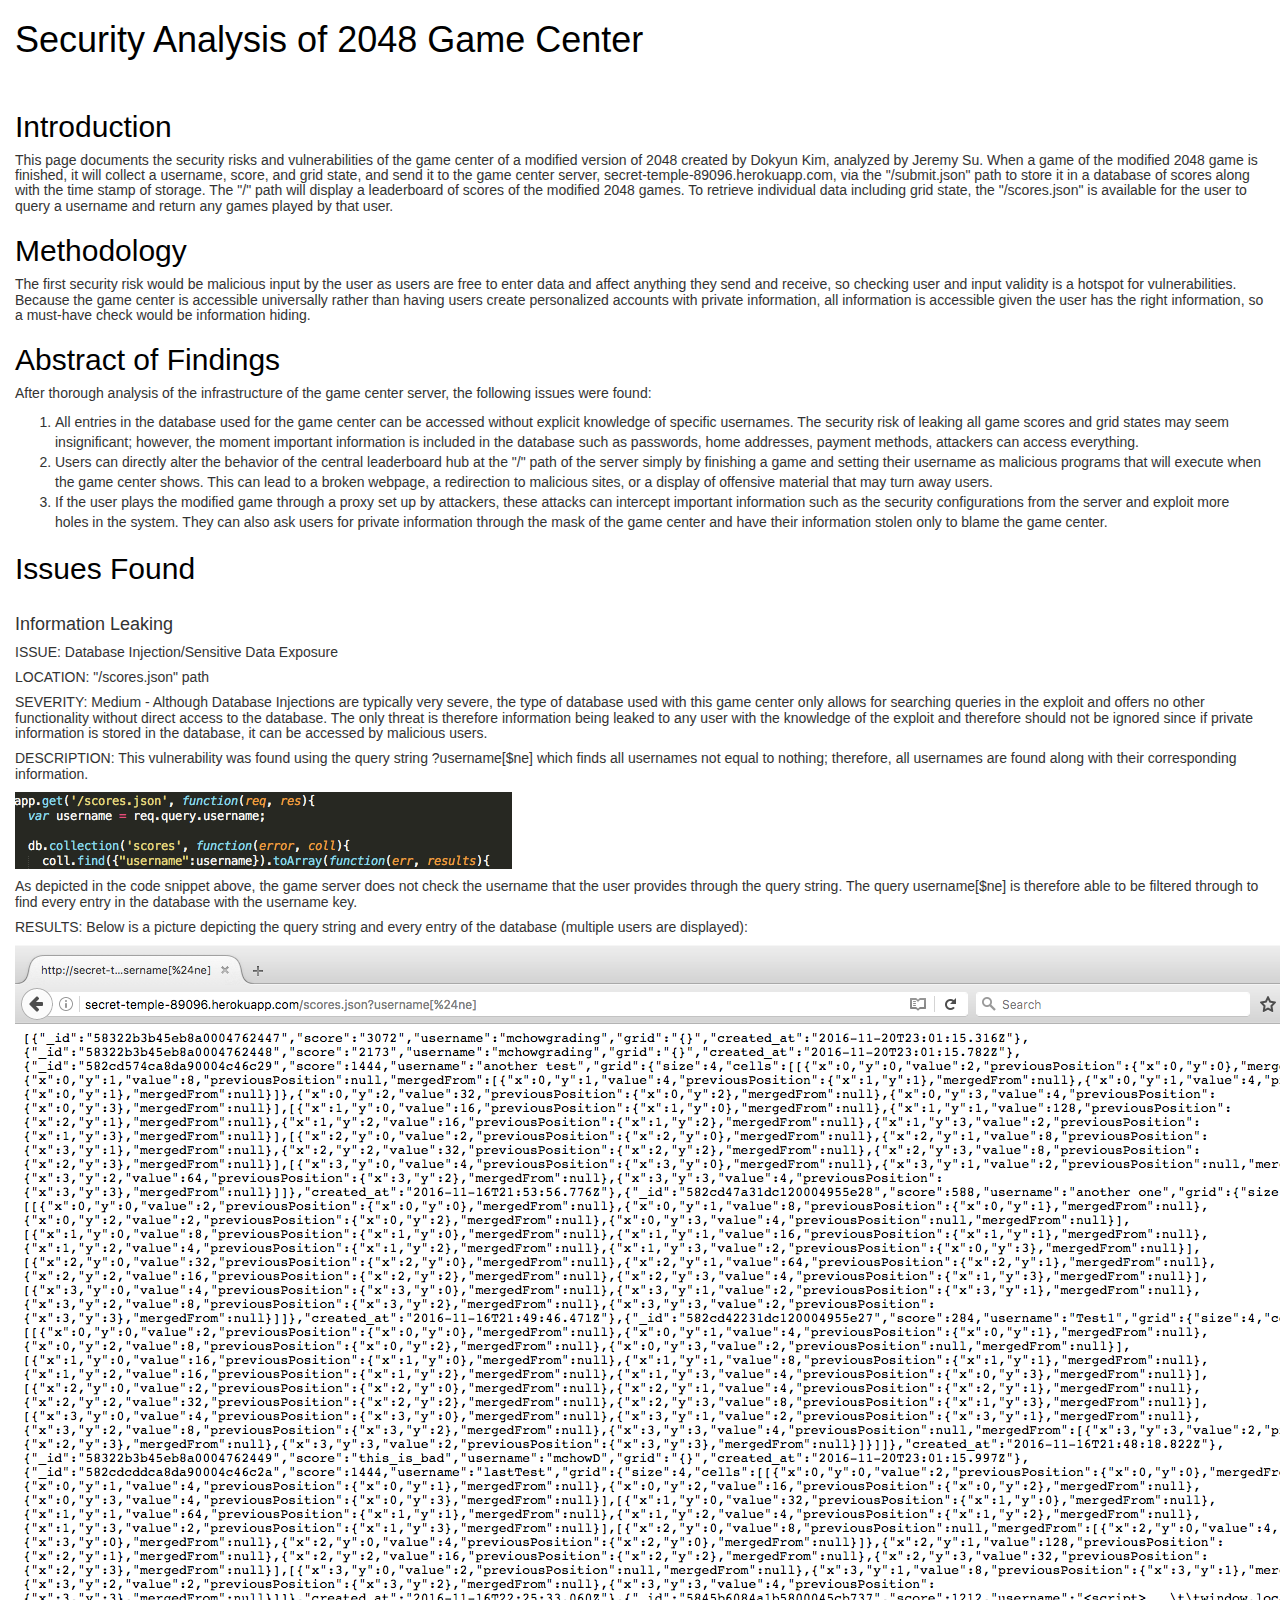
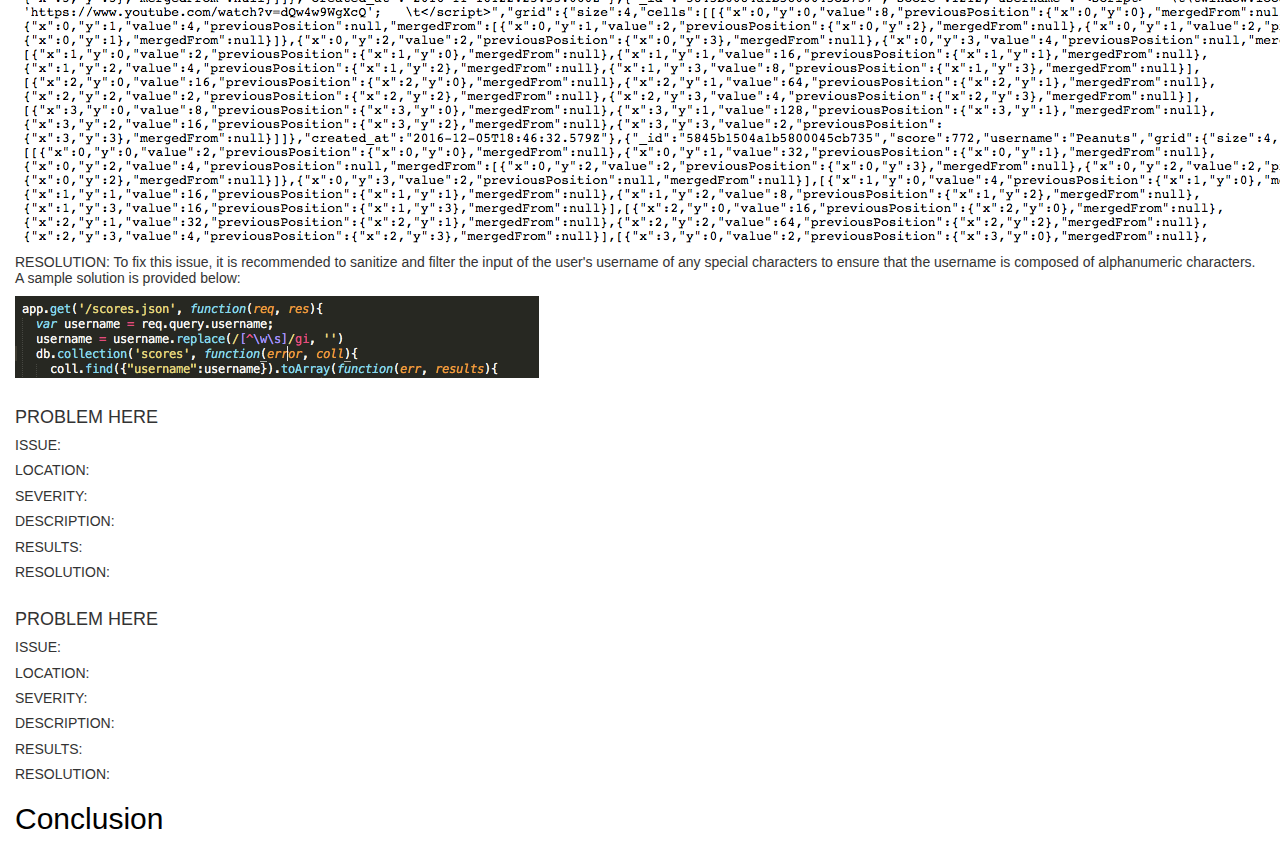
==== security/index.html @ 6685e2c6 "Writing HTML report" ====
<!DOCTYPE html>
<html lang="en">
<head>
  <title>Security Analysis</title>
  <meta charset="utf-8">
  <meta name="viewport" content="width=device-width, initial-scale=1">
  <link rel="stylesheet" href="bootstrap.css">
  <script src="https://ajax.googleapis.com/ajax/libs/jquery/3.1.1/jquery.min.js"></script>
  <script src="bootstrap.js"></script>
</head>
<body>

<div class="container-fluid">

  <h1>Security Analysis of 2048 Game Center</h1><br/>
  <h2>Introduction</h2>
  <h5>This page documents the security risks and vulnerabilities of the game center of a modified version of 2048 created by Dokyun Kim, analyzed by Jeremy Su. When a game of the modified 2048 game is finished, it will collect a username, score, and grid state, and send it to the game center server, secret-temple-89096.herokuapp.com, via the "/submit.json" path to store it in a database of scores along with the time stamp of storage. The "/" path will display a leaderboard of scores of the modified 2048 games. To retrieve individual data including grid state, the "/scores.json" is available for the user to query a username and return any games played by that user.</h5>
  <h2>Methodology</h2>
  <h5>The first security risk would be malicious input by the user as users are free to enter data and affect anything they send and receive, so checking user and input validity is a hotspot for vulnerabilities. Because the game center is accessible universally rather than having users create personalized accounts with private information, all information is accessible given the user has the right information, so a must-have check would be information hiding.</h5>
  <h2>Abstract of Findings</h2>
  <h5>After thorough analysis of the infrastructure of the game center server, the following issues were found:</h5>
  <ol>
  <li>All entries in the database used for the game center can be accessed without explicit knowledge of specific usernames. The security risk of leaking all game scores and grid states may seem insignificant; however, the moment important information is included in the database such as passwords, home addresses, payment methods, attackers can access everything.</li>
  <li>Users can directly alter the behavior of the central leaderboard hub at the "/" path of the server simply by finishing a game and setting their username as malicious programs that will execute when the game center shows. This can lead to a broken webpage, a redirection to malicious sites, or a display of offensive material that may turn away users.</li>
  <li>If the user plays the modified game through a proxy set up by attackers, these attacks can intercept important information such as the security configurations from the server and exploit more holes in the system. They can also ask users for private information through the mask of the game center and have their information stolen only to blame the game center.</li>
	</ol>
  <h2>Issues Found</h2>
  <h4>Information Leaking</h4>
  <h5>ISSUE: Database Injection/Sensitive Data Exposure</h5>
  <h5>LOCATION: "/scores.json" path</h5>
  <h5>SEVERITY: Medium - Although Database Injections are typically very severe, the type of database used with this game center only allows for searching queries in the exploit and offers no other functionality without direct access to the database. The only threat is therefore information being leaked to any user with the knowledge of the exploit and therefore should not be ignored since if private information is stored in the database, it can be accessed by malicious users.
  <h5>DESCRIPTION: This vulnerability was found using the query string ?username[$ne] which finds all usernames not equal to nothing; therefore, all usernames are found along with their corresponding information.</h5>
  <img src="db_code.png"/>
  <h5>As depicted in the code snippet above, the game server does not check the username that the user provides through the query string. The query username[$ne] is therefore able to be filtered through to find every entry in the database with the username key.</h5>
  <h5>RESULTS: Below is a picture depicting the query string and every entry of the database (multiple users are displayed):</h5>
  <img src="db_result.png"/>
  <h5>RESOLUTION: To fix this issue, it is recommended to sanitize and filter the input of the user's username of any special characters to ensure that the username is composed of alphanumeric characters. A sample solution is provided below:</h5>
  <img src="db_code_fixed.png"/>
  
  <h4>PROBLEM HERE</h4>
  <h5>ISSUE:</h5>
  <h5>LOCATION:</h5>
  <h5>SEVERITY:</h5>
  <h5>DESCRIPTION:</h5>
  <h5>RESULTS:</h5>
  <h5>RESOLUTION:</h5>

  <h4>PROBLEM HERE</h4>
  <h5>ISSUE:</h5>
  <h5>LOCATION:</h5>
  <h5>SEVERITY:</h5>
  <h5>DESCRIPTION:</h5>
  <h5>RESULTS:</h5>
  <h5>RESOLUTION:</h5>



  <h2>Conclusion<br/></h2>
  <p></p> 
</div>

</body>
</html>
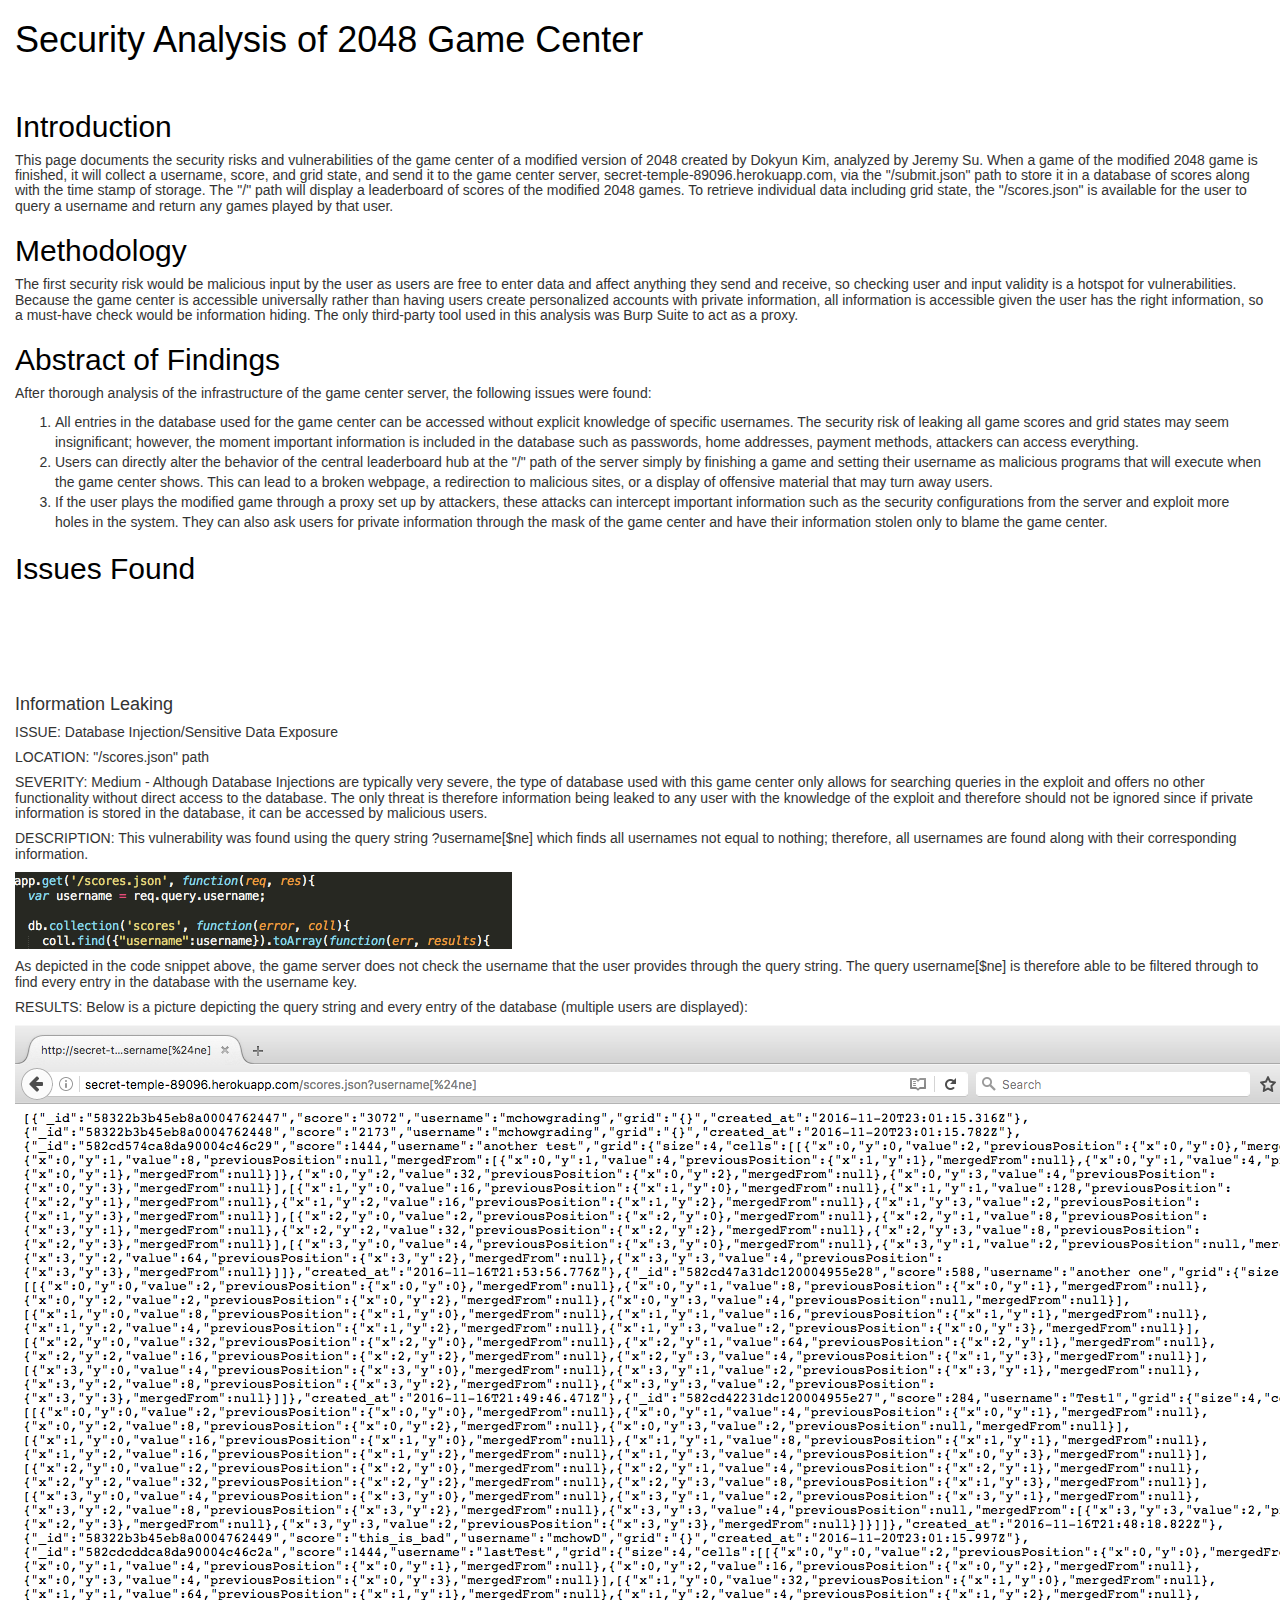
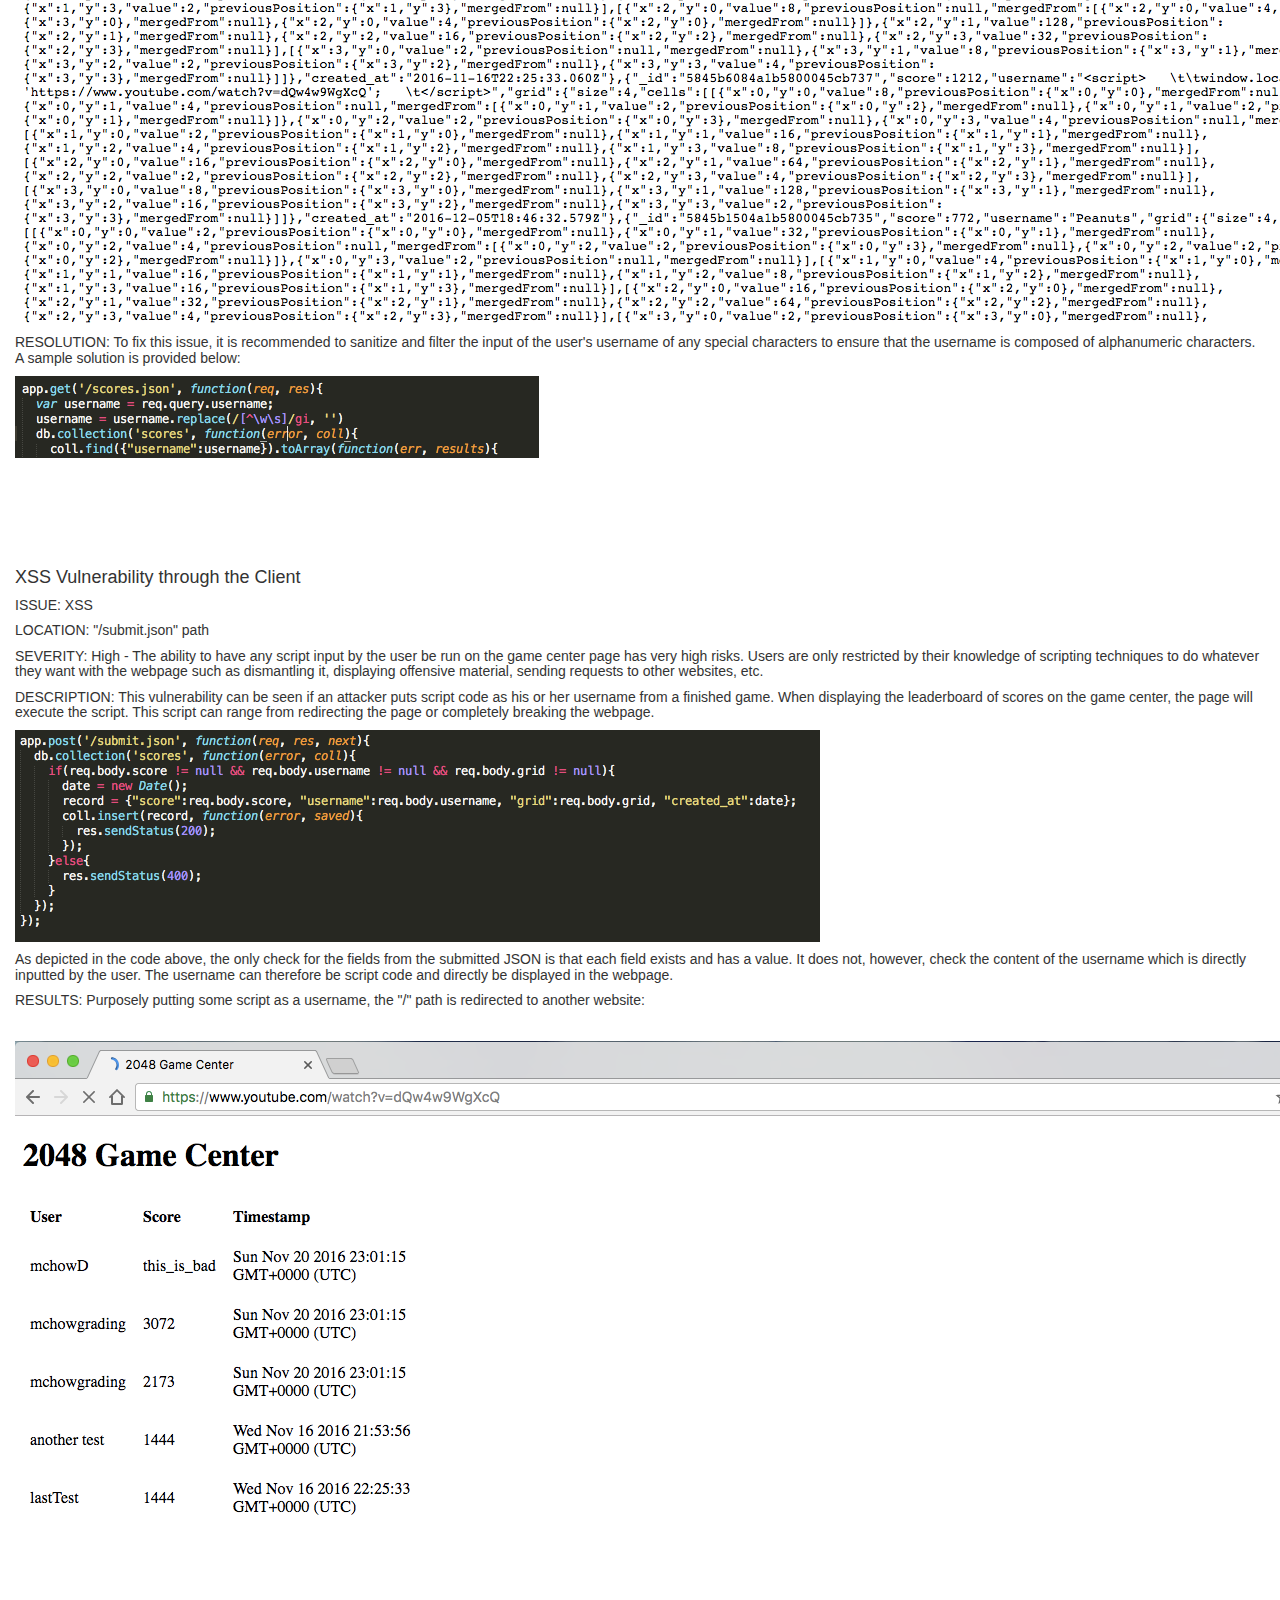
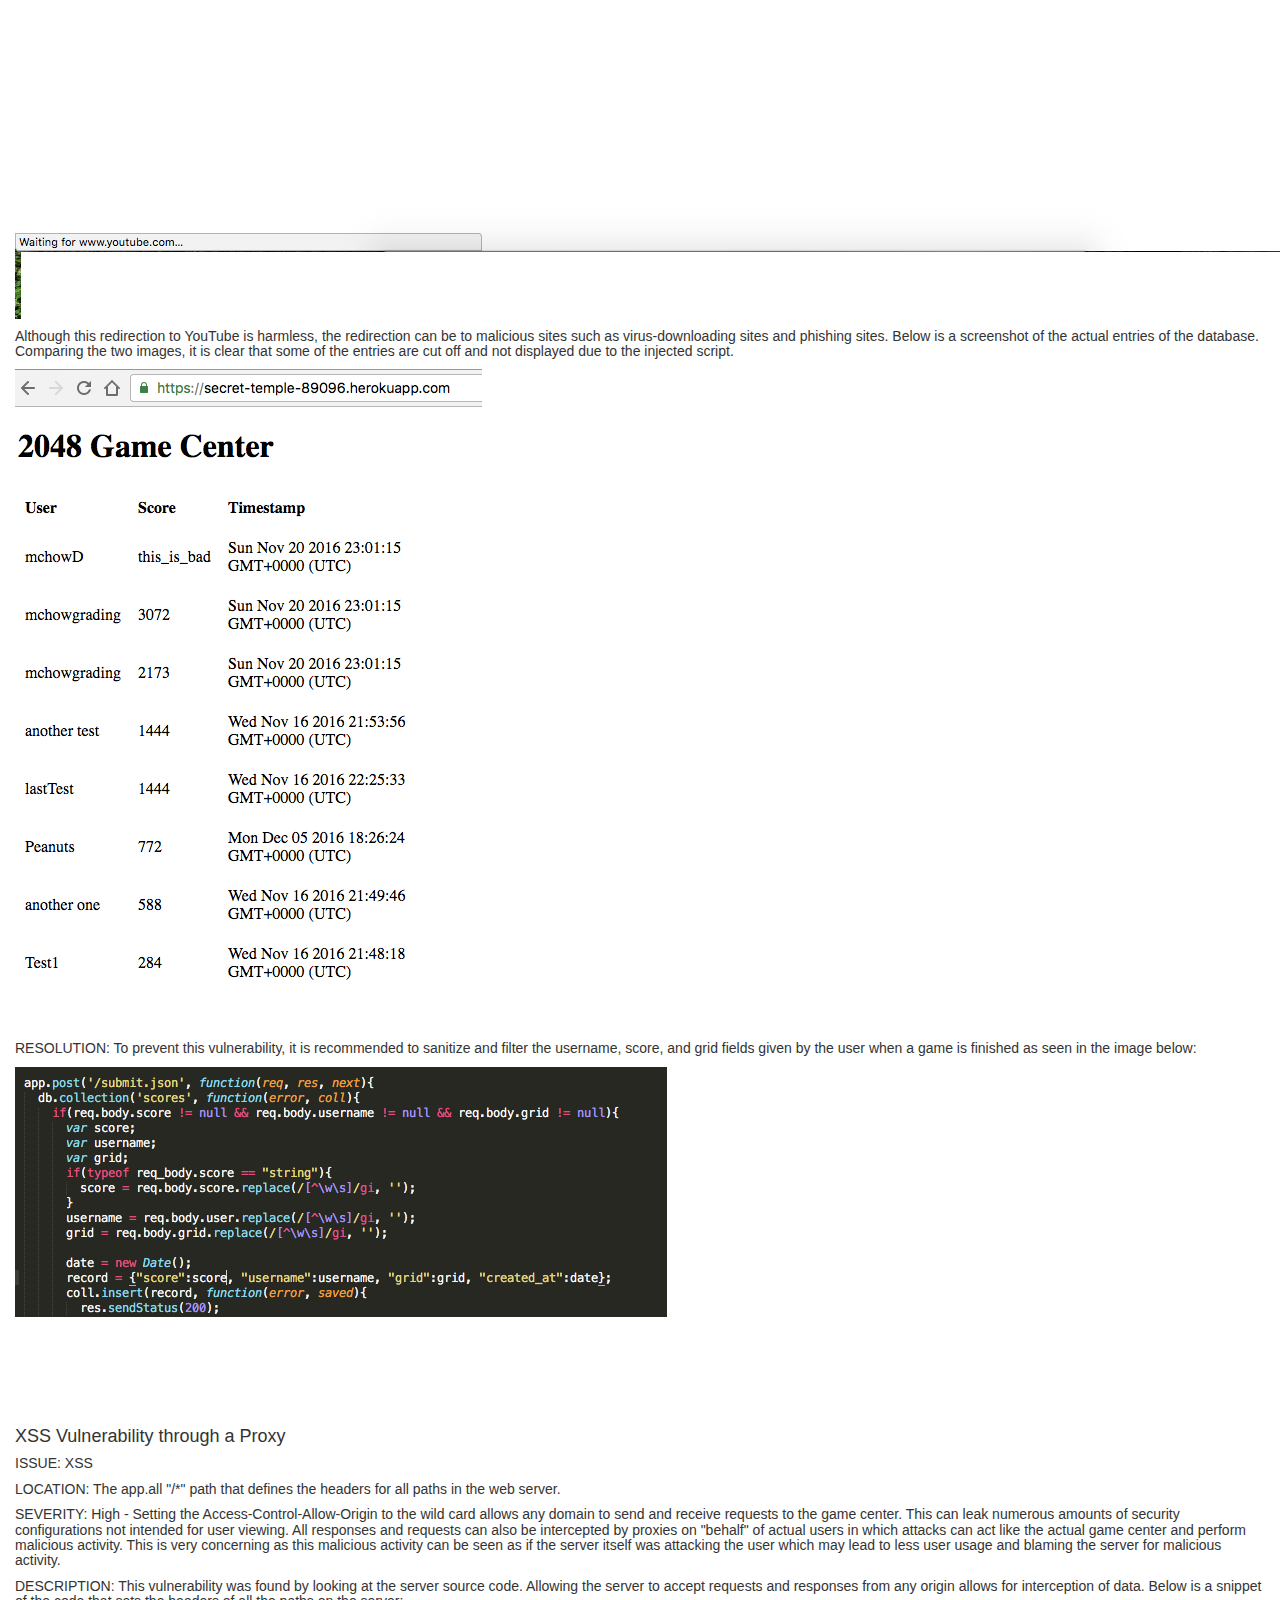
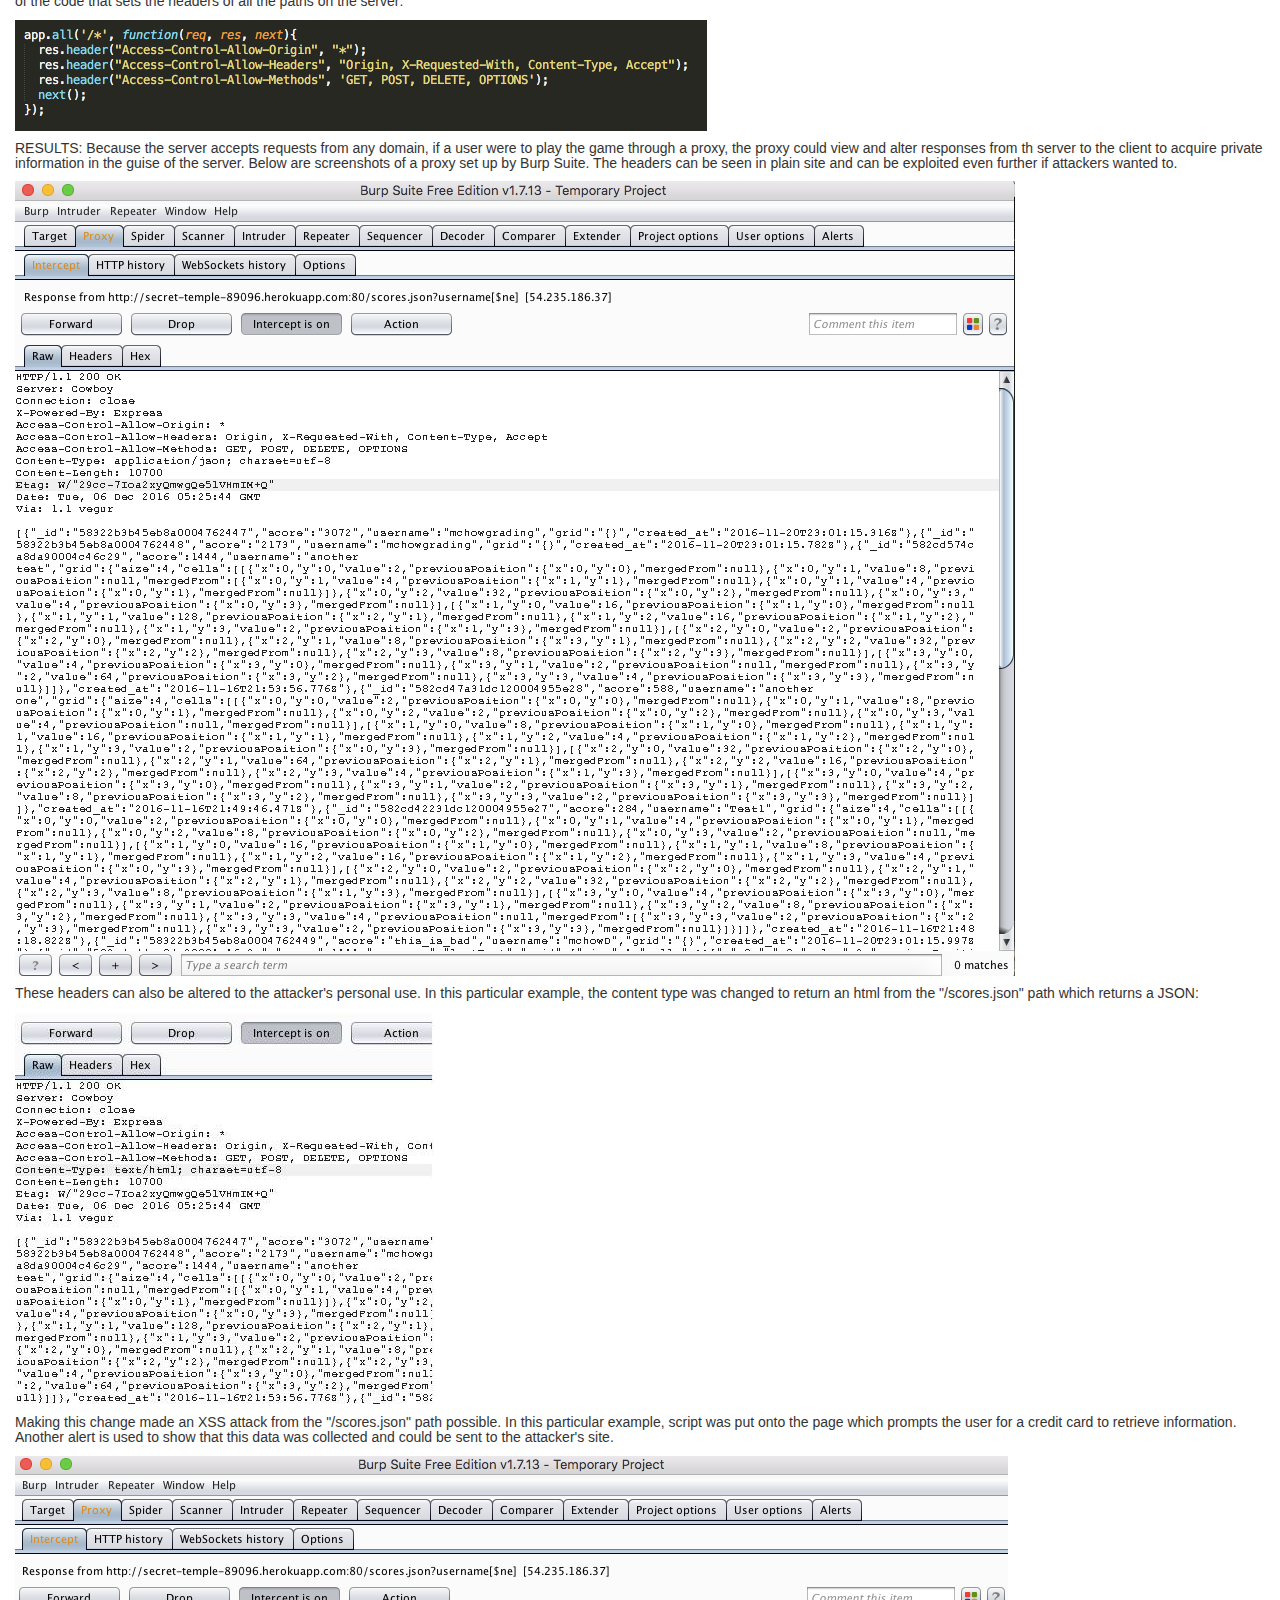
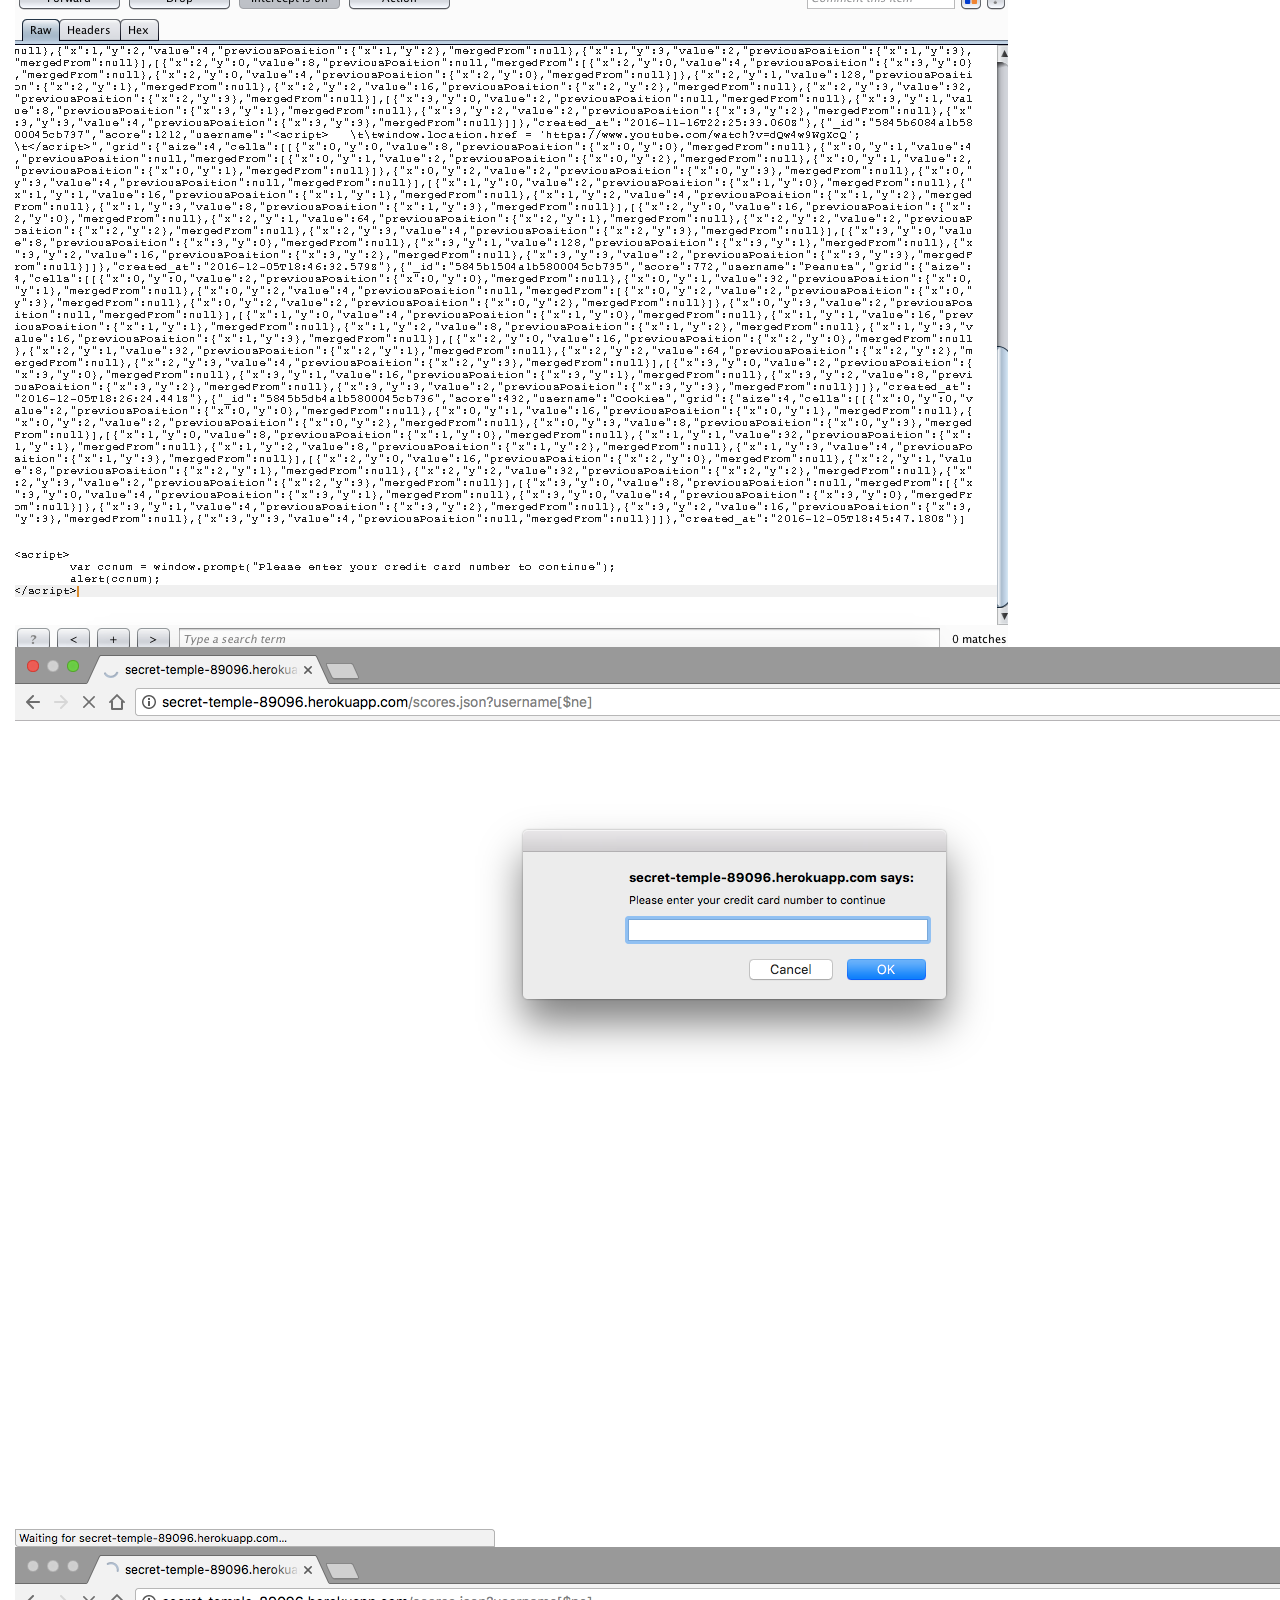
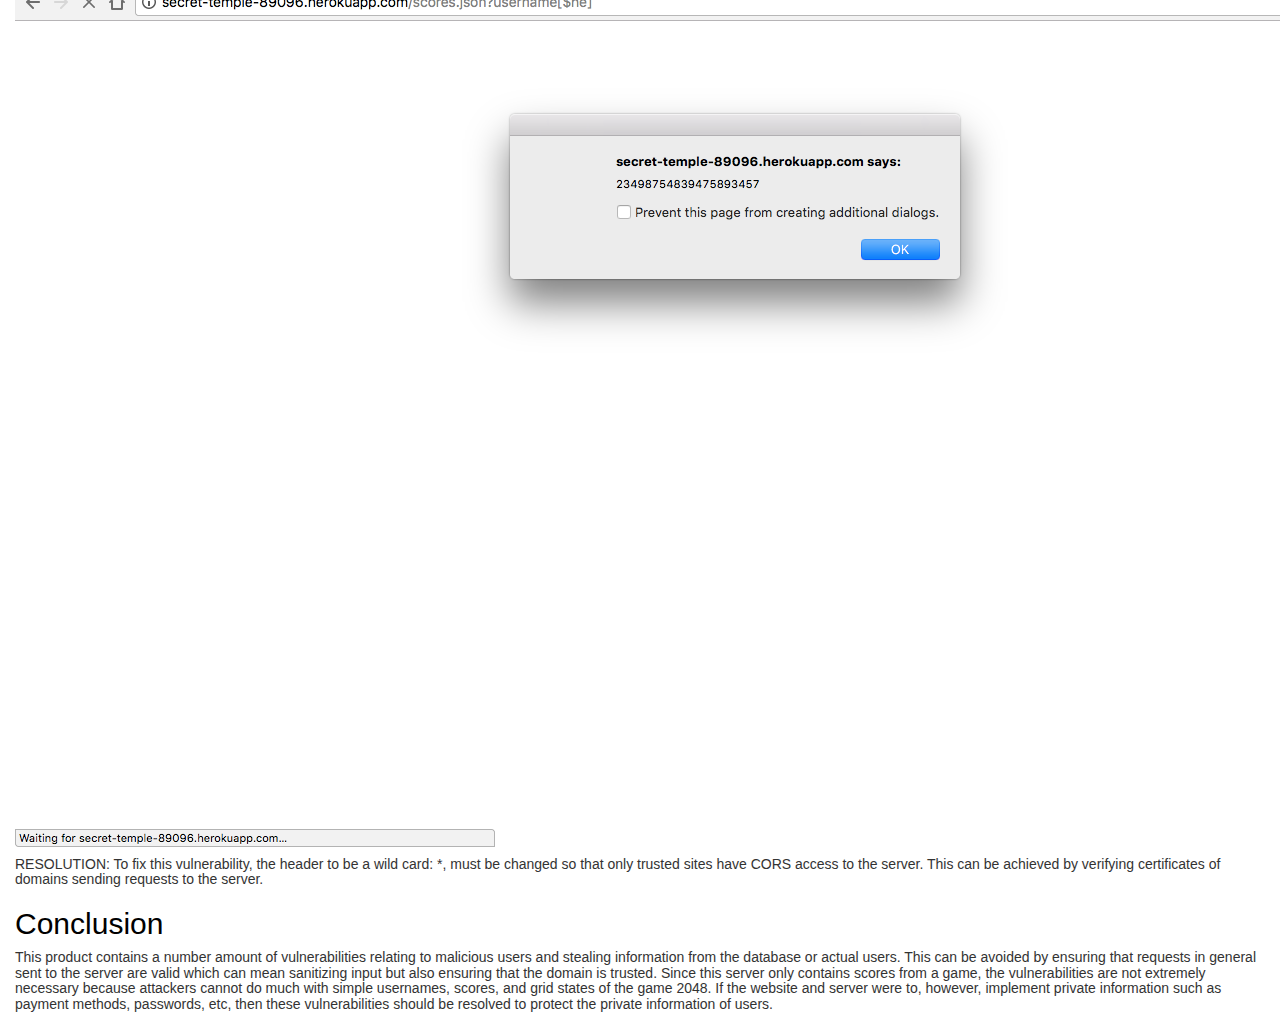
==== commit 6bf247bd: "Assignment 4 completed" ====
--- a/security/index.html
+++ b/security/index.html
@@ -16,7 +16,7 @@
   <h2>Introduction</h2>
   <h5>This page documents the security risks and vulnerabilities of the game center of a modified version of 2048 created by Dokyun Kim, analyzed by Jeremy Su. When a game of the modified 2048 game is finished, it will collect a username, score, and grid state, and send it to the game center server, secret-temple-89096.herokuapp.com, via the "/submit.json" path to store it in a database of scores along with the time stamp of storage. The "/" path will display a leaderboard of scores of the modified 2048 games. To retrieve individual data including grid state, the "/scores.json" is available for the user to query a username and return any games played by that user.</h5>
   <h2>Methodology</h2>
-  <h5>The first security risk would be malicious input by the user as users are free to enter data and affect anything they send and receive, so checking user and input validity is a hotspot for vulnerabilities. Because the game center is accessible universally rather than having users create personalized accounts with private information, all information is accessible given the user has the right information, so a must-have check would be information hiding.</h5>
+  <h5>The first security risk would be malicious input by the user as users are free to enter data and affect anything they send and receive, so checking user and input validity is a hotspot for vulnerabilities. Because the game center is accessible universally rather than having users create personalized accounts with private information, all information is accessible given the user has the right information, so a must-have check would be information hiding. The only third-party tool used in this analysis was Burp Suite to act as a proxy.</h5>
   <h2>Abstract of Findings</h2>
   <h5>After thorough analysis of the infrastructure of the game center server, the following issues were found:</h5>
   <ol>
@@ -37,26 +37,42 @@
   <h5>RESOLUTION: To fix this issue, it is recommended to sanitize and filter the input of the user's username of any special characters to ensure that the username is composed of alphanumeric characters. A sample solution is provided below:</h5>
   <img src="db_code_fixed.png"/>
   
-  <h4>PROBLEM HERE</h4>
-  <h5>ISSUE:</h5>
-  <h5>LOCATION:</h5>
-  <h5>SEVERITY:</h5>
-  <h5>DESCRIPTION:</h5>
-  <h5>RESULTS:</h5>
-  <h5>RESOLUTION:</h5>
+  <h4>XSS Vulnerability through the Client</h4>
+  <h5>ISSUE: XSS</h5>
+  <h5>LOCATION: "/submit.json" path</h5>
+  <h5>SEVERITY: High - The ability to have any script input by the user be run on the game center page has very high risks. Users are only restricted by their knowledge of scripting techniques to do whatever they want with the webpage such as dismantling it, displaying offensive material, sending requests to other websites, etc.</h5>
+  <h5>DESCRIPTION: This vulnerability can be seen if an attacker puts script code as his or her username from a finished game. When displaying the leaderboard of scores on the game center, the page will execute the script. This script can range from redirecting the page or completely breaking the webpage.</h5>
+  <img src="xss_code.png"/>
+  <h5>As depicted in the code above, the only check for the fields from the submitted JSON is that each field exists and has a value. It does not, however, check the content of the username which is directly inputted by the user. The username can therefore be script code and directly be displayed in the webpage.</h5>
+  <h5>RESULTS: Purposely putting some script as a username, the "/" path is redirected to another website:</h5>
+  <img src="xss_result.png"/>
+  <h5>Although this redirection to YouTube is harmless, the redirection can be to malicious sites such as virus-downloading sites and phishing sites. Below is a screenshot of the actual entries of the database. Comparing the two images, it is clear that some of the entries are cut off and not displayed due to the injected script.</h5>
+  <img src="xss_result_correct.png"/>
+  <h5>RESOLUTION: To prevent this vulnerability, it is recommended to sanitize and filter the username, score, and grid fields given by the user when a game is finished as seen in the image below:</h5>
+  <img src="xss_code_correct.png"/>
 
-  <h4>PROBLEM HERE</h4>
-  <h5>ISSUE:</h5>
-  <h5>LOCATION:</h5>
-  <h5>SEVERITY:</h5>
-  <h5>DESCRIPTION:</h5>
-  <h5>RESULTS:</h5>
-  <h5>RESOLUTION:</h5>
+  <h4>XSS Vulnerability through a Proxy</h4>
+  <h5>ISSUE: XSS</h5>
+  <h5>LOCATION: The app.all "/*" path that defines the headers for all paths in the web server.</h5>
+  <h5>SEVERITY: High - Setting the Access-Control-Allow-Origin to the wild card allows any domain to send and receive requests to the game center. This can leak numerous amounts of security configurations not intended for user viewing. All responses and requests can also be intercepted by proxies on "behalf" of actual users in which attacks can act like the actual game center and perform malicious activity. This is very concerning as this malicious activity can be seen as if the server itself was attacking the user which may lead to less user usage and blaming the server for malicious activity.</h5>
+  <h5>DESCRIPTION: This vulnerability was found by looking at the server source code. Allowing the server to accept requests and responses from any origin allows for interception of data. Below is a snippet of the code that sets the headers of all the paths on the server:</h5> 
+  <img src="proxy_code.png"/>
+
+
+  <h5>RESULTS: Because the server accepts requests from any domain, if a user were to play the game through a proxy, the proxy could view and alter responses from th server to the client to acquire private information in the guise of the server. Below are screenshots of a proxy set up by Burp Suite. The headers can be seen in plain site and can be exploited even further if attackers wanted to.</h5>
+  <img src="proxy_access.png"/>
+  <h5>These headers can also be altered to the attacker's personal use. In this particular example, the content type was changed to return an html from the "/scores.json" path which returns a JSON:</h5>
+  <img src="proxy_change_content_type.png"/>
+  <h5>Making this change made an XSS attack from the "/scores.json" path possible. In this particular example, script was put onto the page which prompts the user for a credit card to retrieve information. Another alert is used to show that this data was collected and could be sent to the attacker's site.</h5>
+  <img src="proxy_script_injection.png"/>
+  <img src="proxy_prompting_user.png"/>
+  <img src="proxy_has_creditcard_number.png"/>
+  <h5>RESOLUTION: To fix this vulnerability, the header to be a wild card: *, must be changed so that only trusted sites have CORS access to the server. This can be achieved by verifying certificates of domains sending requests to the server.</h5>
 
 
 
   <h2>Conclusion<br/></h2>
-  <p></p> 
+  <h5>This product contains a number amount of vulnerabilities relating to malicious users and stealing information from the database or actual users. This can be avoided by ensuring that requests in general sent to the server are valid which can mean sanitizing input but also ensuring that the domain is trusted. Since this server only contains scores from a game, the vulnerabilities are not extremely necessary because attackers cannot do much with simple usernames, scores, and grid states of the game 2048. If the website and server were to, however, implement private information such as payment methods, passwords, etc, then these vulnerabilities should be resolved to protect the private information of users.</h5>
 </div>
 
 </body>
